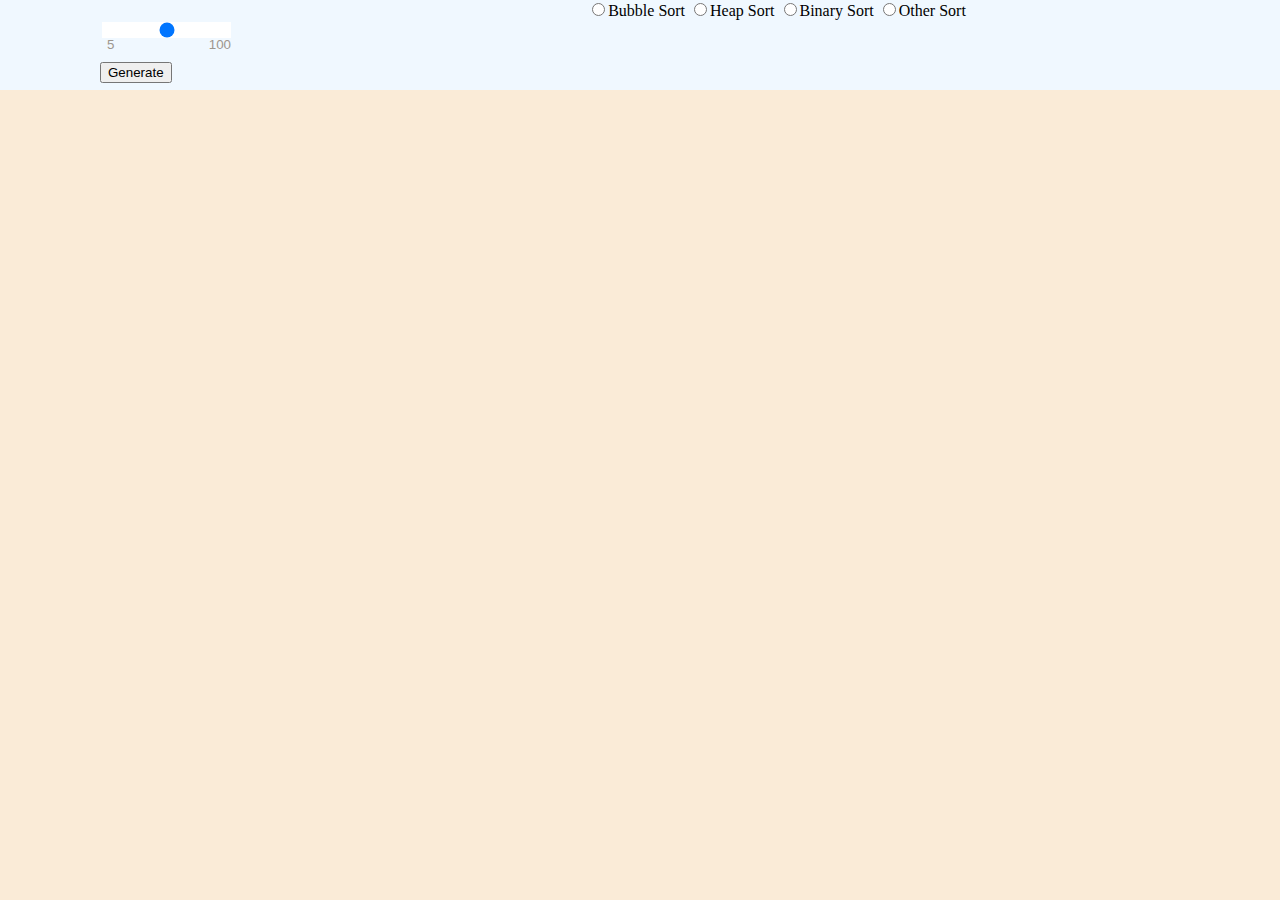
==== index.html @ 4fe5712d "asd" ====
<!DOCTYPE html>
<html lang="en">

<head>
    <meta charset="UTF-8">
    <meta name="viewport" content="width=device-width, initial-scale=1.0">
    <meta http-equiv="X-UA-Compatible" content="ie=edge">
    <link rel="stylesheet" href="./style.css">
    <script src="https://code.jquery.com/jquery-3.4.1.min.js"
        integrity="sha256-CSXorXvZcTkaix6Yvo6HppcZGetbYMGWSFlBw8HfCJo=" crossorigin="anonymous"></script>
    <script src="./js/index.js"></script>

    <title>Sorting Algorithms</title>
</head>

<body>
    <!-- TODO 
    1. Generate a list of ten random numbers between 1-100 with the corespondent visual bar ==> done
    2. Make that list have a given number of elements, no more then 50 ==> done
    3. Implement bubble sort algorithm ==> done
    4. Make bubble sort algortihm visual ==> done
    5. Add a label with the array size ==> done
    6. Modify the visual effects to look more explicative
    -->

    <div class="top">
        <div class="left">
            <div><input type="range" name="nb" id="nb" min="5" max="100"><label for="nb" id="arr_size"></label></div>
            <button id="generate" class="generator">Generate</button>
        </div>
        <div class="right">
            <input type="radio" name="sort_type" id="bubble">Bubble Sort
            <input type="radio" name="sort_type" id="heap">Heap Sort
            <input type="radio" name="sort_type" id="binary">Binary Sort
            <input type="radio" name="sort_type" id="other">Other Sort
        </div>

    </div>
    <div class="sort-container">
        <div class="area"></div>
    </div>

</body>

</html>
---- style.css ----
body{
    overflow:hidden;
    height: 100vh;
    width: 100%;
    margin: 0;
}

.top{
    height: 10%;
    background-color: aliceblue;
    display: grid;
    grid-template-columns: auto auto;
    grid-gap: 20px;
}

.left{
    padding: 0 0 0 100px;
}

.left div{
    margin-top: 20px;
    float: left;
    text-align: center;
}

.left div label{
    padding: 0 10px 0;
    font-size: 16px;
    font-weight: 600;
    color: rgb(196, 196, 196);
}

.left #generate{
    float: left;
    clear: left;
    margin-top: 20px;
}

.right{

}

input[type="range"]{
    position: relative;
    -webkit-appearance: none;
}
input[type="range"]::after{
    content: '100';
    position :absolute;
    top:15px;
    right:0;
}

input[type="range"]::before{
    content: '5';
    position :absolute;
    top:15px;
    left:5px;
}

.sort-container{
    background-color: antiquewhite;
    height: 90%;
}

.area{
    width: 50%;
    margin: 0 auto;
    position: relative;
    height: 100%;
}

.bar{
    position: absolute;
    bottom: 0;
    width: 20px;
    background-color: cornflowerblue;
    text-align: center;
}
.span-style{
    color:#eee;
    font-size: 12px;
    font-weight: 900;
    width: fit-content;
}

.red{
    background-color: darkred;
}

.green{
    background-color: darkgreen!important;
}
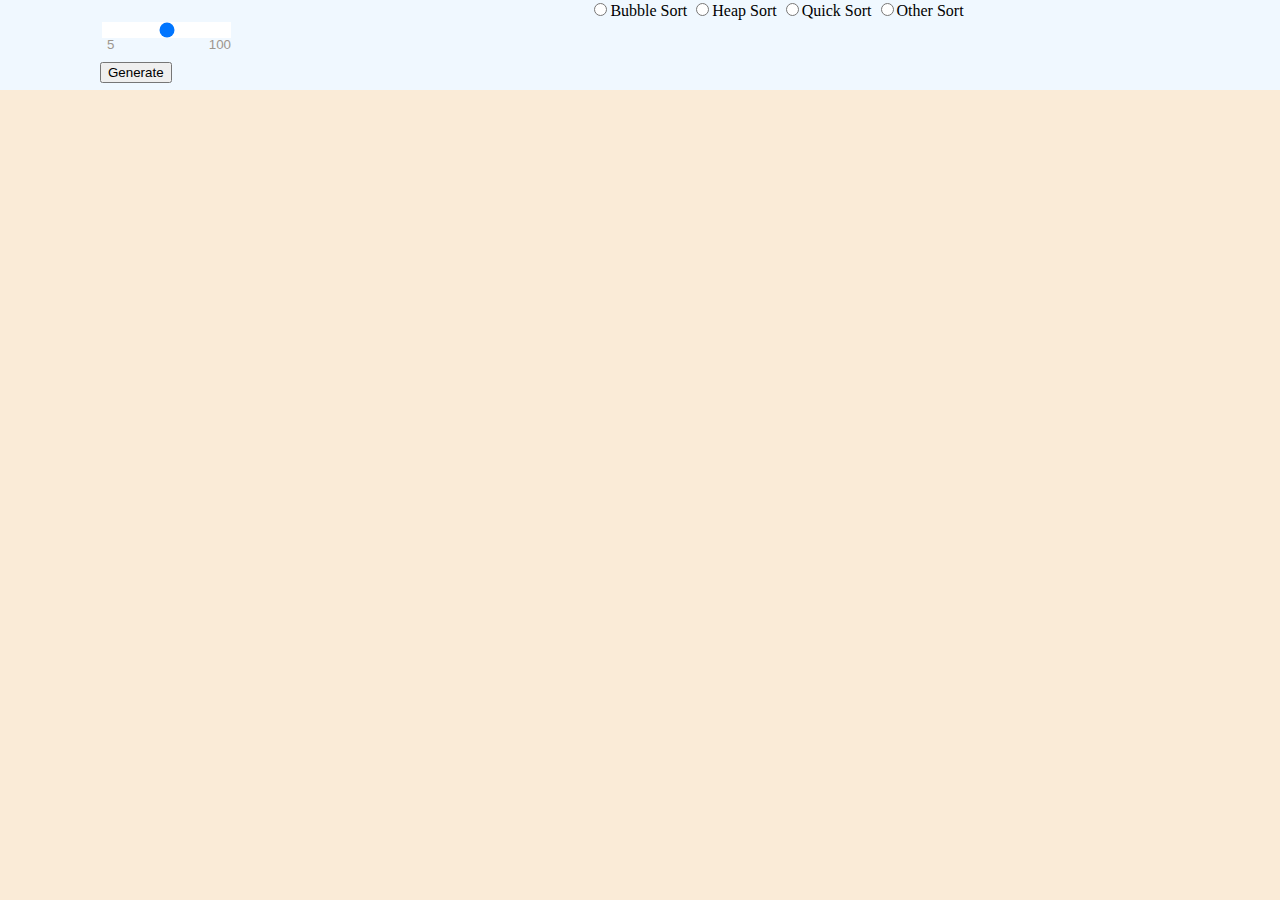
==== commit 52065d5d: "asd" ====
--- a/index.html
+++ b/index.html
@@ -31,7 +31,7 @@
         <div class="right">
             <input type="radio" name="sort_type" id="bubble">Bubble Sort
             <input type="radio" name="sort_type" id="heap">Heap Sort
-            <input type="radio" name="sort_type" id="binary">Binary Sort
+            <input type="radio" name="sort_type" id="quick">Quick Sort
             <input type="radio" name="sort_type" id="other">Other Sort
         </div>
 
